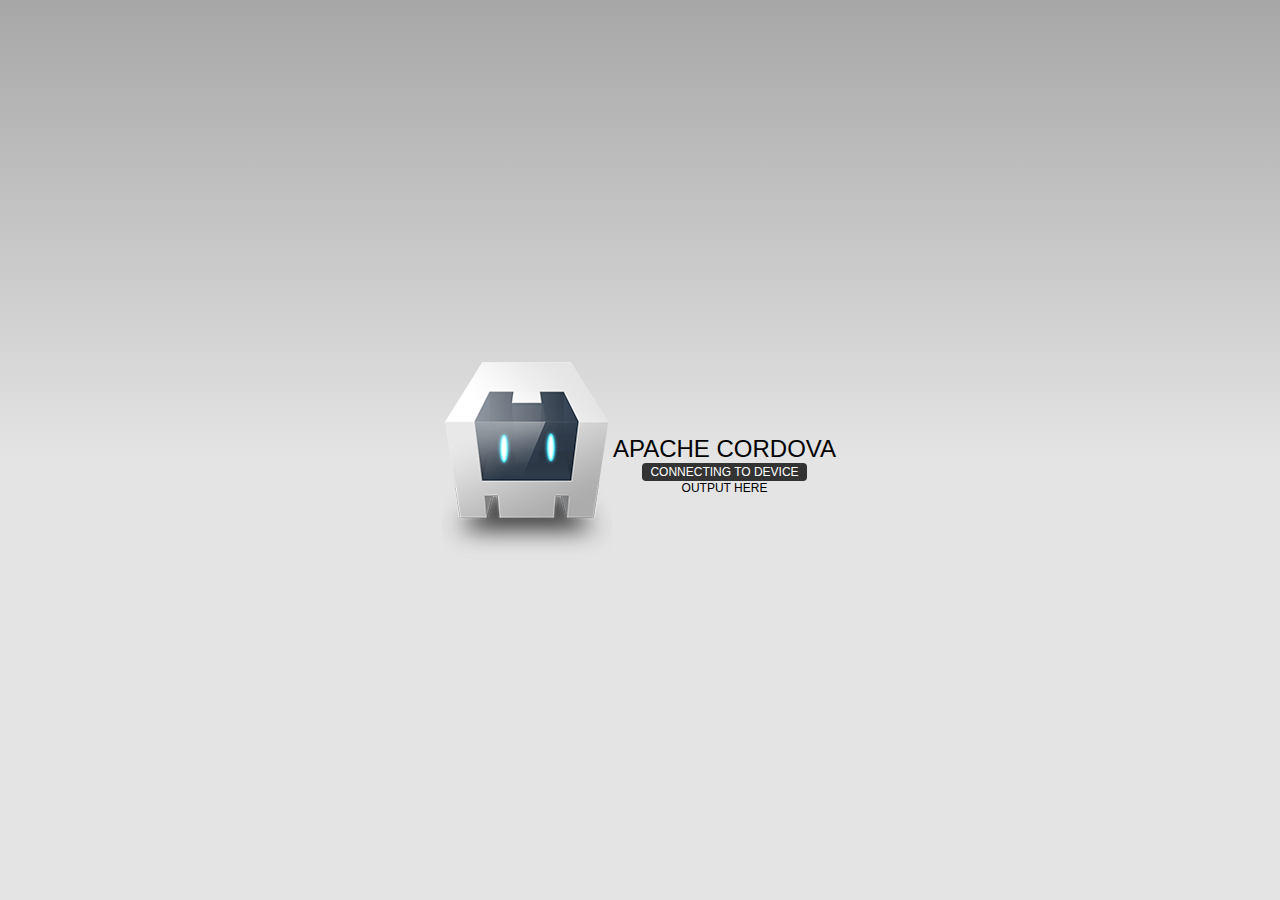
==== platforms/ios/www/index.html @ 4dba9ff9 "initial files" ====
<!DOCTYPE html>
<!--
    Licensed to the Apache Software Foundation (ASF) under one
    or more contributor license agreements.  See the NOTICE file
    distributed with this work for additional information
    regarding copyright ownership.  The ASF licenses this file
    to you under the Apache License, Version 2.0 (the
    "License"); you may not use this file except in compliance
    with the License.  You may obtain a copy of the License at

    http://www.apache.org/licenses/LICENSE-2.0

    Unless required by applicable law or agreed to in writing,
    software distributed under the License is distributed on an
    "AS IS" BASIS, WITHOUT WARRANTIES OR CONDITIONS OF ANY
     KIND, either express or implied.  See the License for the
    specific language governing permissions and limitations
    under the License.
-->
<html>
    <head>
        <meta charset="utf-8" />
        <meta name="format-detection" content="telephone=no" />
        <meta name="msapplication-tap-highlight" content="no" />
        <!-- WARNING: for iOS 7, remove the width=device-width and height=device-height attributes. See https://issues.apache.org/jira/browse/CB-4323 -->
        <meta name="viewport" content="user-scalable=no, initial-scale=1, maximum-scale=1, minimum-scale=1, width=device-width, height=device-height, target-densitydpi=device-dpi" />
        <link rel="stylesheet" type="text/css" href="css/index.css" />
        <title>Hello World</title>
    </head>
    <body>
        <div class="app">
            <h1>Apache Cordova</h1>
            <div id="deviceready" class="blink">
                <p class="event listening">Connecting to Device</p>
                <p class="event received">Device is Ready</p>
                <div id="output">output here</div>
            </div>
        </div>
        <script type="text/javascript" src="cordova.js"></script>
        <script type="text/javascript" src="js/index.js"></script>
    </body>
</html>
---- platforms/ios/www/css/index.css ----
/*
 * Licensed to the Apache Software Foundation (ASF) under one
 * or more contributor license agreements.  See the NOTICE file
 * distributed with this work for additional information
 * regarding copyright ownership.  The ASF licenses this file
 * to you under the Apache License, Version 2.0 (the
 * "License"); you may not use this file except in compliance
 * with the License.  You may obtain a copy of the License at
 *
 * http://www.apache.org/licenses/LICENSE-2.0
 *
 * Unless required by applicable law or agreed to in writing,
 * software distributed under the License is distributed on an
 * "AS IS" BASIS, WITHOUT WARRANTIES OR CONDITIONS OF ANY
 * KIND, either express or implied.  See the License for the
 * specific language governing permissions and limitations
 * under the License.
 */
* {
    -webkit-tap-highlight-color: rgba(0,0,0,0); /* make transparent link selection, adjust last value opacity 0 to 1.0 */
}

body {
    -webkit-touch-callout: none;                /* prevent callout to copy image, etc when tap to hold */
    -webkit-text-size-adjust: none;             /* prevent webkit from resizing text to fit */
    -webkit-user-select: none;                  /* prevent copy paste, to allow, change 'none' to 'text' */
    background-color:#E4E4E4;
    background-image:linear-gradient(top, #A7A7A7 0%, #E4E4E4 51%);
    background-image:-webkit-linear-gradient(top, #A7A7A7 0%, #E4E4E4 51%);
    background-image:-ms-linear-gradient(top, #A7A7A7 0%, #E4E4E4 51%);
    background-image:-webkit-gradient(
        linear,
        left top,
        left bottom,
        color-stop(0, #A7A7A7),
        color-stop(0.51, #E4E4E4)
    );
    background-attachment:fixed;
    font-family:'HelveticaNeue-Light', 'HelveticaNeue', Helvetica, Arial, sans-serif;
    font-size:12px;
    height:100%;
    margin:0px;
    padding:0px;
    text-transform:uppercase;
    width:100%;
}

/* Portrait layout (default) */
.app {
    background:url(../img/logo.png) no-repeat center top; /* 170px x 200px */
    position:absolute;             /* position in the center of the screen */
    left:50%;
    top:50%;
    height:50px;                   /* text area height */
    width:225px;                   /* text area width */
    text-align:center;
    padding:180px 0px 0px 0px;     /* image height is 200px (bottom 20px are overlapped with text) */
    margin:-115px 0px 0px -112px;  /* offset vertical: half of image height and text area height */
                                   /* offset horizontal: half of text area width */
}

/* Landscape layout (with min-width) */
@media screen and (min-aspect-ratio: 1/1) and (min-width:400px) {
    .app {
        background-position:left center;
        padding:75px 0px 75px 170px;  /* padding-top + padding-bottom + text area = image height */
        margin:-90px 0px 0px -198px;  /* offset vertical: half of image height */
                                      /* offset horizontal: half of image width and text area width */
    }
}

h1 {
    font-size:24px;
    font-weight:normal;
    margin:0px;
    overflow:visible;
    padding:0px;
    text-align:center;
}

.event {
    border-radius:4px;
    -webkit-border-radius:4px;
    color:#FFFFFF;
    font-size:12px;
    margin:0px 30px;
    padding:2px 0px;
}

.event.listening {
    background-color:#333333;
    display:block;
}

.event.received {
    background-color:#4B946A;
    display:none;
}

@keyframes fade {
    from { opacity: 1.0; }
    50% { opacity: 0.4; }
    to { opacity: 1.0; }
}
 
@-webkit-keyframes fade {
    from { opacity: 1.0; }
    50% { opacity: 0.4; }
    to { opacity: 1.0; }
}
 
.blink {
    animation:fade 3000ms infinite;
    -webkit-animation:fade 3000ms infinite;
}
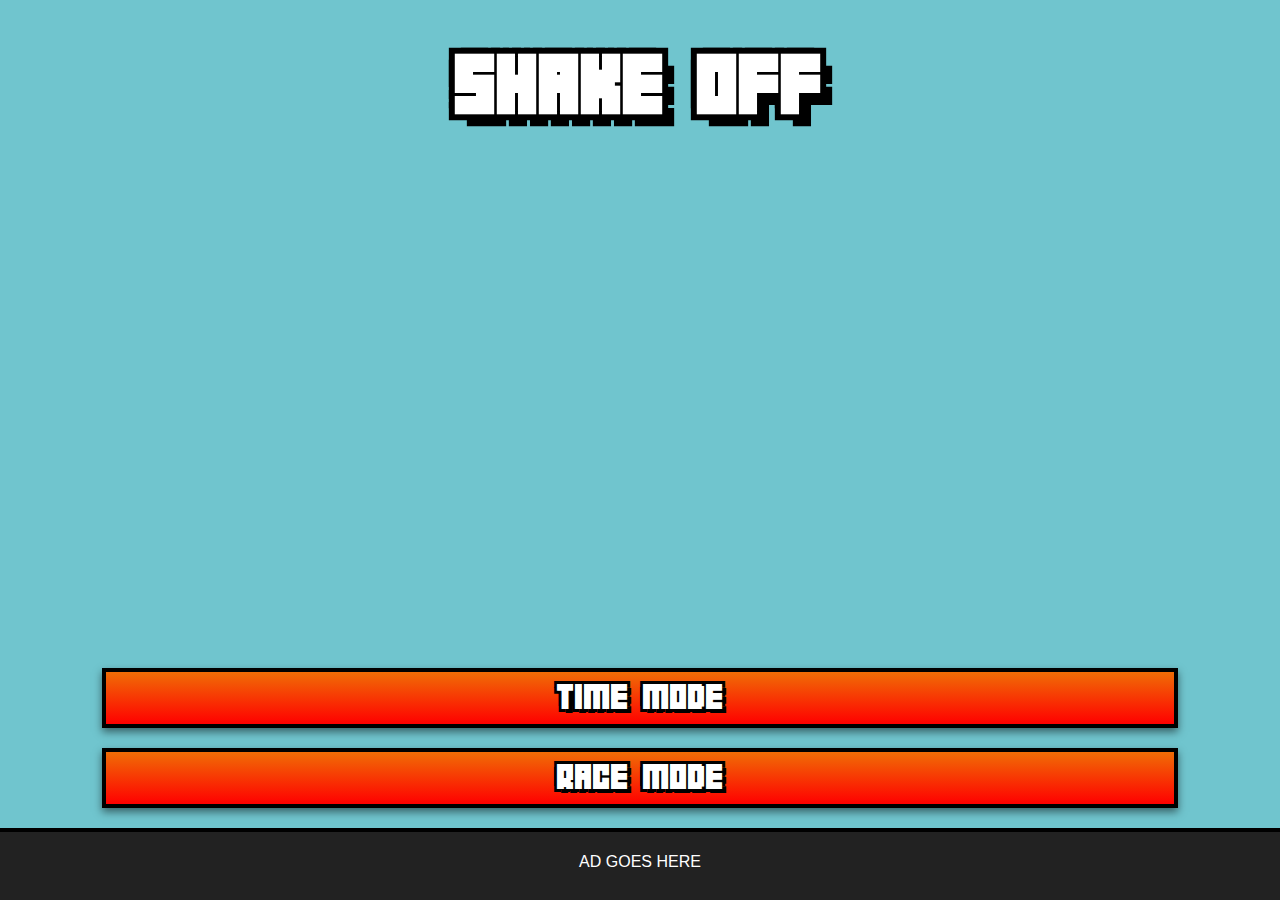
==== commit 02a7dde4: "All the ios stuff" ====
--- a/platforms/ios/www/index.html
+++ b/platforms/ios/www/index.html
@@ -1,42 +1,66 @@
 <!DOCTYPE html>
-<!--
-    Licensed to the Apache Software Foundation (ASF) under one
-    or more contributor license agreements.  See the NOTICE file
-    distributed with this work for additional information
-    regarding copyright ownership.  The ASF licenses this file
-    to you under the Apache License, Version 2.0 (the
-    "License"); you may not use this file except in compliance
-    with the License.  You may obtain a copy of the License at
 
-    http://www.apache.org/licenses/LICENSE-2.0
+<html>
+  <head>
+    <meta charset="utf-8" />
+    <meta name="format-detection" content="telephone=no" />
+    <meta name="msapplication-tap-highlight" content="no" />
+    <!-- WARNING: for iOS 7, remove the width=device-width and height=device-height attributes. See https://issues.apache.org/jira/browse/CB-4323 -->
+    <meta name="viewport" content="user-scalable=no, initial-scale=1, maximum-scale=1, minimum-scale=1, width=device-width, height=device-height, target-densitydpi=device-dpi" />
+    <link rel="stylesheet" type="text/css" href="css/index.css" />
+    <title>Hello World</title>
+  </head>
+  <body>
 
-    Unless required by applicable law or agreed to in writing,
-    software distributed under the License is distributed on an
-    "AS IS" BASIS, WITHOUT WARRANTIES OR CONDITIONS OF ANY
-     KIND, either express or implied.  See the License for the
-    specific language governing permissions and limitations
-    under the License.
--->
-<html>
-    <head>
-        <meta charset="utf-8" />
-        <meta name="format-detection" content="telephone=no" />
-        <meta name="msapplication-tap-highlight" content="no" />
-        <!-- WARNING: for iOS 7, remove the width=device-width and height=device-height attributes. See https://issues.apache.org/jira/browse/CB-4323 -->
-        <meta name="viewport" content="user-scalable=no, initial-scale=1, maximum-scale=1, minimum-scale=1, width=device-width, height=device-height, target-densitydpi=device-dpi" />
-        <link rel="stylesheet" type="text/css" href="css/index.css" />
-        <title>Hello World</title>
-    </head>
-    <body>
-        <div class="app">
-            <h1>Apache Cordova</h1>
-            <div id="deviceready" class="blink">
-                <p class="event listening">Connecting to Device</p>
-                <p class="event received">Device is Ready</p>
-                <div id="output">output here</div>
-            </div>
-        </div>
-        <script type="text/javascript" src="cordova.js"></script>
-        <script type="text/javascript" src="js/index.js"></script>
-    </body>
+    <!-- Title page -->
+    <div class="page title-page visible">
+      <h1>Shake Off</h1>
+      <div class="bottom-box">
+        <div class="button btn-time-mode">Time Mode</div>
+        <div class="button btn-race-mode">Race Mode</div>
+      </div>
+    </div>
+
+    <!-- Time Mode options -->
+    <div class="page options-page-time">
+      <div class="top-box">
+        <div class="button back-button">< Back</div>
+      </div>
+      <div class="bottom-box">
+        <div class="button" data-value="15">15 sec<br>Normal</div>
+        <div class="button" data-value="30">30 sec<br>Hard</div>
+        <div class="button" data-value="60">1 min<br>Insane</div>
+      </div>
+    </div>
+
+    <!-- Race Mode options -->
+    <div class="page options-page-race">
+      <div class="top-box">
+        <div class="button back-button">< Back</div>
+      </div>
+      <div class="bottom-box">
+        <div class="button" data-value="100">100 x<br>Normal</div>
+        <div class="button" data-value="300">300 x<br>Hard</div>
+        <div class="button" data-value="1000">1000 x<br>Insane</div>
+      </div>
+    </div>
+
+    <div class="page game-page">
+      <div class="shaker"></div>
+      <div class="timer">0.00</div>
+      <div class="score"></div>
+      <div class="end-game-div bottom-box">
+        <div class="end-message"></div>
+        <div class="button play-again-button">Play Again</div>
+      </div>
+    </div>
+
+    <div class="ad-bottom">AD GOES HERE
+        <audio id="aud" src="audio/ohYeah.mp3">
+    </div>
+
+    <script type="text/javascript" src="cordova.js"></script>
+    <script type="text/javascript" src="js/jquery-1.11.1.min.js"></script>
+    <script type="text/javascript" src="js/index.js"></script>
+  </body>
 </html>
--- a/platforms/ios/www/css/index.css
+++ b/platforms/ios/www/css/index.css
@@ -16,15 +16,26 @@
  * specific language governing permissions and limitations
  * under the License.
  */
+html {
+  box-sizing: border-box;
+}
+*, *:before, *:after {
+  box-sizing: inherit;
+}
 * {
     -webkit-tap-highlight-color: rgba(0,0,0,0); /* make transparent link selection, adjust last value opacity 0 to 1.0 */
+}
+
+@font-face {
+  font-family: '04B19';
+  src: url('04B19.ttf') format('truetype');
 }
 
 body {
     -webkit-touch-callout: none;                /* prevent callout to copy image, etc when tap to hold */
     -webkit-text-size-adjust: none;             /* prevent webkit from resizing text to fit */
     -webkit-user-select: none;                  /* prevent copy paste, to allow, change 'none' to 'text' */
-    background-color:#E4E4E4;
+    /*background-color:#E4E4E4;
     background-image:linear-gradient(top, #A7A7A7 0%, #E4E4E4 51%);
     background-image:-webkit-linear-gradient(top, #A7A7A7 0%, #E4E4E4 51%);
     background-image:-ms-linear-gradient(top, #A7A7A7 0%, #E4E4E4 51%);
@@ -35,81 +46,172 @@
         color-stop(0, #A7A7A7),
         color-stop(0.51, #E4E4E4)
     );
-    background-attachment:fixed;
-    font-family:'HelveticaNeue-Light', 'HelveticaNeue', Helvetica, Arial, sans-serif;
+    background-attachment:fixed;*/
+    background-color: #000;
+    font-family:'04B19', 'HelveticaNeue-Light', 'HelveticaNeue', Helvetica, Arial, sans-serif;
     font-size:12px;
     height:100%;
     margin:0px;
     padding:0px;
-    text-transform:uppercase;
     width:100%;
 }
 
-/* Portrait layout (default) */
-.app {
-    background:url(../img/logo.png) no-repeat center top; /* 170px x 200px */
-    position:absolute;             /* position in the center of the screen */
-    left:50%;
-    top:50%;
-    height:50px;                   /* text area height */
-    width:225px;                   /* text area width */
-    text-align:center;
-    padding:180px 0px 0px 0px;     /* image height is 200px (bottom 20px are overlapped with text) */
-    margin:-115px 0px 0px -112px;  /* offset vertical: half of image height and text area height */
-                                   /* offset horizontal: half of text area width */
-}
-
-/* Landscape layout (with min-width) */
-@media screen and (min-aspect-ratio: 1/1) and (min-width:400px) {
-    .app {
-        background-position:left center;
-        padding:75px 0px 75px 170px;  /* padding-top + padding-bottom + text area = image height */
-        margin:-90px 0px 0px -198px;  /* offset vertical: half of image height */
-                                      /* offset horizontal: half of image width and text area width */
-    }
-}
-
-h1 {
-    font-size:24px;
-    font-weight:normal;
-    margin:0px;
-    overflow:visible;
-    padding:0px;
-    text-align:center;
-}
-
-.event {
-    border-radius:4px;
-    -webkit-border-radius:4px;
-    color:#FFFFFF;
-    font-size:12px;
-    margin:0px 30px;
-    padding:2px 0px;
-}
-
-.event.listening {
-    background-color:#333333;
-    display:block;
-}
-
-.event.received {
-    background-color:#4B946A;
-    display:none;
-}
-
-@keyframes fade {
-    from { opacity: 1.0; }
-    50% { opacity: 0.4; }
-    to { opacity: 1.0; }
-}
- 
-@-webkit-keyframes fade {
-    from { opacity: 1.0; }
-    50% { opacity: 0.4; }
-    to { opacity: 1.0; }
-}
- 
-.blink {
-    animation:fade 3000ms infinite;
-    -webkit-animation:fade 3000ms infinite;
-}
+/* Pages */
+.page {
+    background-color: #70c5ce;    
+    position: absolute;
+    -webkit-transition: all 0.4s;
+    width: 100%;
+    height: 100%;
+
+    /* Animated attributes */
+    left: -100%;
+    opacity: 0.2;
+    -webkit-transform: scale(0.9);
+}
+.page.visible {
+    left: 0;
+    opacity: 1;
+    -webkit-transform: scale(1);
+    z-index: 1;
+}
+.page.beneath {
+    opacity: 0;
+    -webkit-transform: scale(0.7);
+    z-index: 0;
+}
+
+.bottom-box { 
+    position: fixed;
+    bottom: 72px; /* Should match height of ad */
+    left: 0;
+    right: 0;
+}
+.top-box { 
+    position: fixed;
+    top: 0; /* Should match height of ad */
+    left: 0;
+    right: 0;
+}
+
+/* Ads */
+.ad-bottom {
+    background: #222;
+    border-top: 4px solid black;
+    color: white;
+    position: fixed;
+    bottom: 0;
+    left: 0;
+    right: 0;
+    height: 72px;
+    z-index: 2;
+
+    font-size: 16px;
+    font-family: sans-serif;
+    text-align: center;
+    line-height: 60px;
+}
+
+/* Simple button */
+.button {
+    border: 4px solid black;
+    color: white;
+    cursor: pointer;
+    text-shadow: 4px 4px 0 #000, -3px 3px 0 #000, 3px -3px 0 #000, -3px -3px 0 #000;
+    font-size: 32px;
+    padding: 10px;
+    text-align: center;
+    text-transform: uppercase;
+    margin: 20px 8%;
+    -webkit-user-select: none;
+    /* Safari 4, Chrome 1-9, iOS 3.2-4.3, Android 2.1-3.0 */
+    background-image: -webkit-gradient(linear, left top, left bottom, from(#f06d06), to(red));
+    /* Safari 5.1, iOS 5.0-6.1, Chrome 10-25, Android 4.0-4.3 */
+    background-image: -webkit-linear-gradient(top, #f06d06, red);
+    -webkit-box-shadow: 0 4px 8px rgba(0,0,0,0.5);
+}
+.button:active {
+    background-image: none;
+    background-color: #f06d06;
+}
+.back-button {
+    display: inline-block;
+    font-size: 22px;
+    margin: -4px;
+    text-shadow: 3px 3px 0 #000, -3px 3px 0 #000, 3px -3px 0 #000, -3px -3px 0 #000;
+}
+
+/* Hand background */
+.shaker {
+    height: 100%;
+    width: 100%;
+    background: transparent url(../img/item.png) 50% 0% no-repeat;
+    transition: all 0.2s;
+    -webkit-transform: translate3D(0,0,0);
+}
+.shaker.down {
+    background-position: 50% 100%;
+}
+
+.score {
+    position: fixed;
+    top: 50%;
+    left: 0;
+    right: 0;
+    height: 200px;
+    line-height: 200px;
+    margin: -100px 0;
+
+    color: #f06d06;
+    font-family: '04B19';
+    font-size: 180px;
+    text-align: center;
+    text-shadow: 14px 14px 0 #000, -14px 14px 0 #000, 14px -14px 0 #000, -14px -14px 0 #000;
+}
+
+.timer {
+    position: fixed;
+    top: 0;
+    left: 0;
+    right: 0;
+    padding: 20px 0 0 10px;
+    text-align: left;
+
+    color: yellow;
+    text-shadow: 10px 10px 0 #000, -5px 5px 0 #000, 5px -5px 0 #000, -5px -5px 0 #000;
+    font-size: 70px;
+}
+
+.end-message {
+    color: red;
+    font-size: 70px;
+    text-align: center;
+    text-shadow: 10px 10px 0 #000, -5px 5px 0 #000, 5px -5px 0 #000, -5px -5px 0 #000;
+}
+
+.particle {
+  background: yellow;
+  width: 2px;
+  height: 2px;
+  margin: -1px;
+  position: absolute;
+  transition: all 0.5s;
+  opacity: 1;
+  z-index: 1;
+}
+.particle.grow {
+  opacity: 0;
+  z-index: 100;
+}
+
+
+
+.title-page h1 {
+    color: white;
+    text-shadow: 12px 12px 0 #000, -6px 6px 0 #000, 6px -6px 0 #000, -6px -6px 0 #000;
+    font-size: 74px;
+    text-align: center;
+    text-transform: uppercase;
+}
+
+
